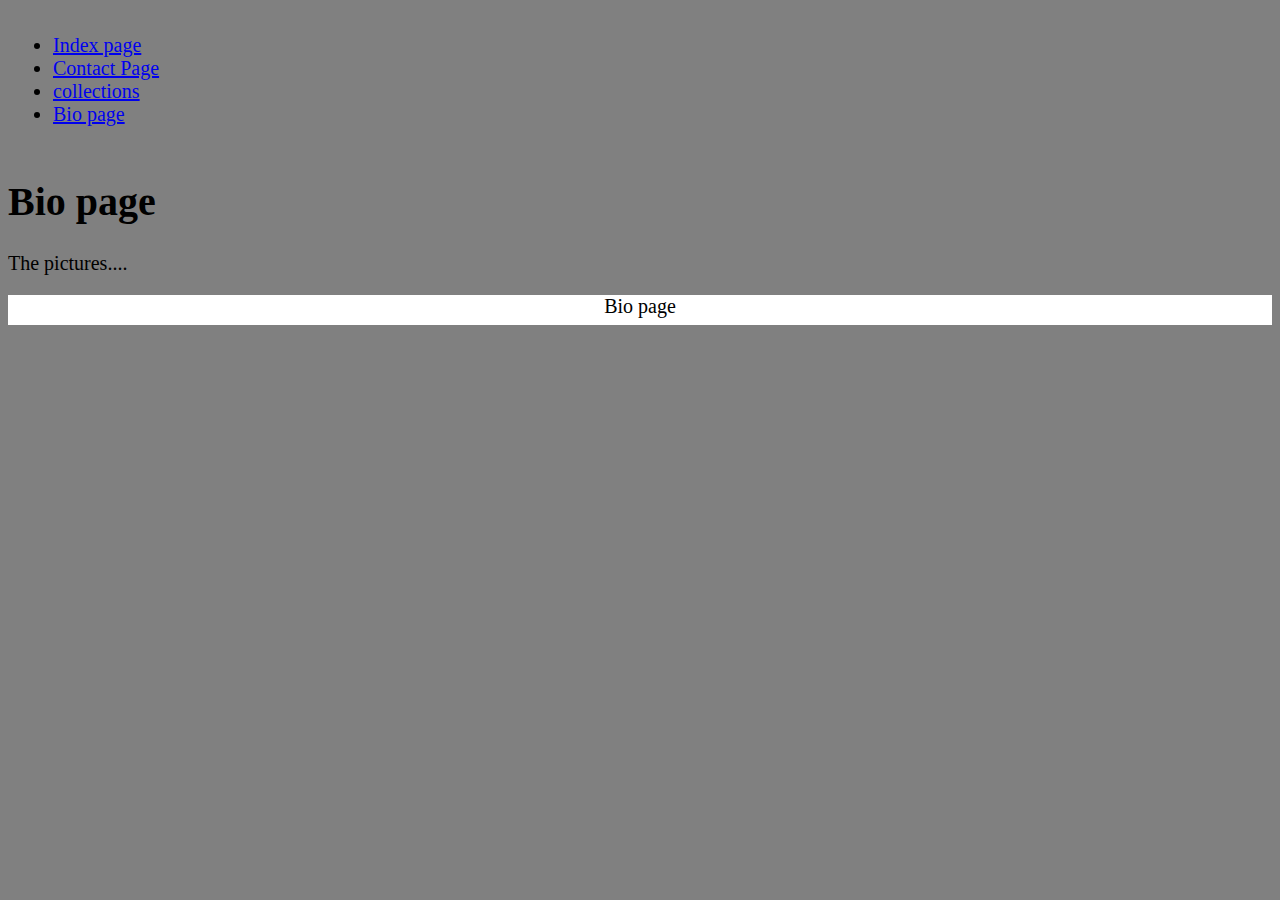
==== bio.html @ 744b67de "added images to collection" ====
<!DOCTYPE html>
<html>
<head>
<meta charset="utf-8">
<title>Bio Page</title>
<link rel="stylesheet" type="text/css" href="style.css"  />
  </head>

  <body>
  <div class="header">
  <div class="homepage">
  <ul class="ul">

<li><a href="index.html">Index page</a></li>
<li><a href="contact.html">Contact Page</a></li>
<li><a href="collection.html">collections</a></li>
<li><a href="bio.html">Bio page</a></li>
</ul>
  </div>

</div>

<h1> Bio page</h1>
<p>
  The pictures....
</p>

<div class="footer">
  Bio page
</div>

  </body>
</html>
---- style.css ----
body{
  font-family: 'Bree Serif', serif;
  font-size: 20px;
  background-color: grey;
  padding-top: 1px;

}


img{
  display: inline-flex;
  float:  inherit;
  width: 200px;
  height:300px;
}

.header {
  padding: 5px;
  margin: 0px;

}

.header a:hover{
  background-color:white;

}

}



.Homepage {
  width: 400px;
  height: 50px;
  font-size: 0px;
  text-align: center;
  background-color: 	#006400;

}

.Homepage a{
  text-decoration: none;
  color:silver;
}

.Homepage ul {
  height: auto;
}

.Homepage li {
  display: inline;
  padding: 15px;
}

.footer {
  clear: both;
  text-align: center;
  background: #FFFFFF;
  height: 30px;

}
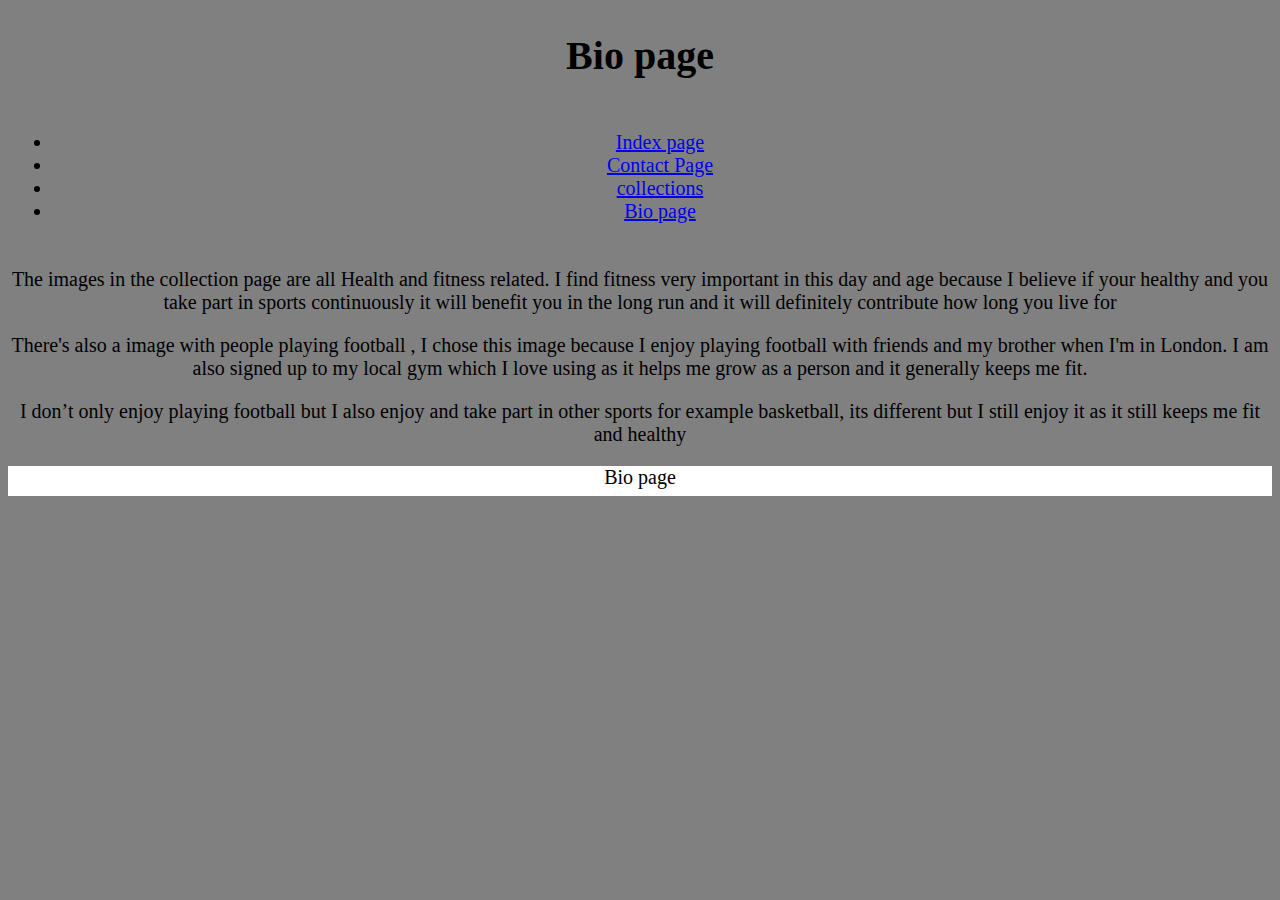
==== commit 1ca9ae6d: "updated bio" ====
--- a/bio.html
+++ b/bio.html
@@ -7,6 +7,7 @@
   </head>
 
   <body>
+  <h1> Bio page</h1>
   <div class="header">
   <div class="homepage">
   <ul class="ul">
@@ -20,10 +21,21 @@
 
 </div>
 
-<h1> Bio page</h1>
 <p>
-  The pictures....
-</p>
+  The images in the collection page are all Health and fitness related.
+  I find fitness very important in this day and age because I believe if
+  your healthy and you take part in sports continuously it will benefit
+  you in the long run and it will definitely contribute how long you live for </p>
+
+  <p>
+  There's also a image with people playing football , I chose this image because
+  I enjoy playing football with friends and my brother when I'm in London.
+  I am also signed up to my local gym which I love using as it helps me grow as
+  a person and it generally keeps me fit. </p>
+
+  <p>
+  I don’t only enjoy playing football but I also enjoy and take part in other sports for example basketball,
+  its different but I still enjoy it as it still keeps me fit and healthy </p>
 
 <div class="footer">
   Bio page
--- a/style.css
+++ b/style.css
@@ -1,15 +1,14 @@
 body{
-  font-family: 'Bree Serif', serif;
+  font-family:cursive;margin-top: auto;
   font-size: 20px;
   background-color: grey;
-  padding-top: 1px;
-
+  padding-top: 5px;
+  text-align: center;
 }
 
-
 img{
-  display: inline-flex;
-  float:  inherit;
+  display: run-in;
+  float: none;
   width: 200px;
   height:300px;
 }
@@ -27,20 +26,19 @@
 
 }
 
-
-
 .Homepage {
-  width: 400px;
-  height: 50px;
-  font-size: 0px;
+  width: 200px;
+  height: 200px;
+  font-size: 2px;
   text-align: center;
   background-color: 	#006400;
 
 }
 
 .Homepage a{
-  text-decoration: none;
-  color:silver;
+  text-decoration:  underline;
+  color:black;
+  font-style:  italic;
 }
 
 .Homepage ul {
@@ -48,8 +46,8 @@
 }
 
 .Homepage li {
-  display: inline;
-  padding: 15px;
+  display: inline-flex;
+  padding: 10px;
 }
 
 .footer {
